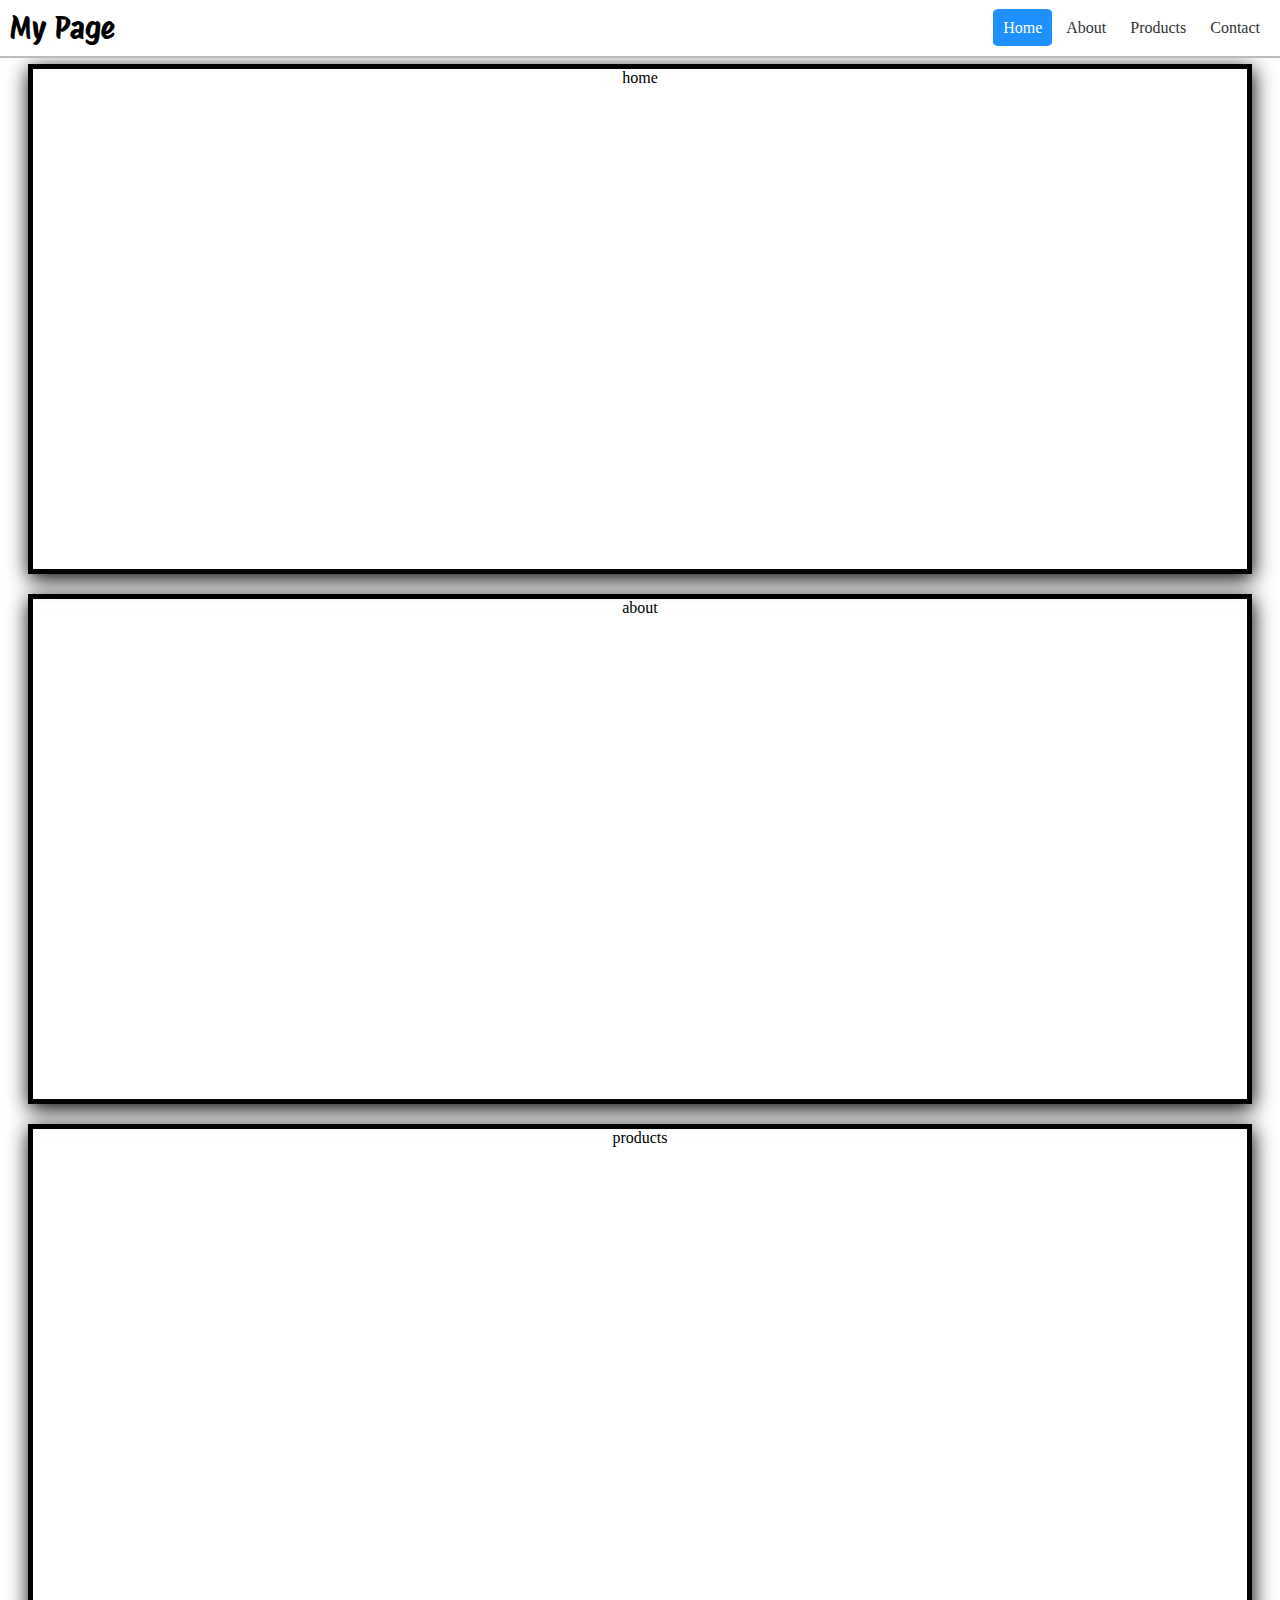
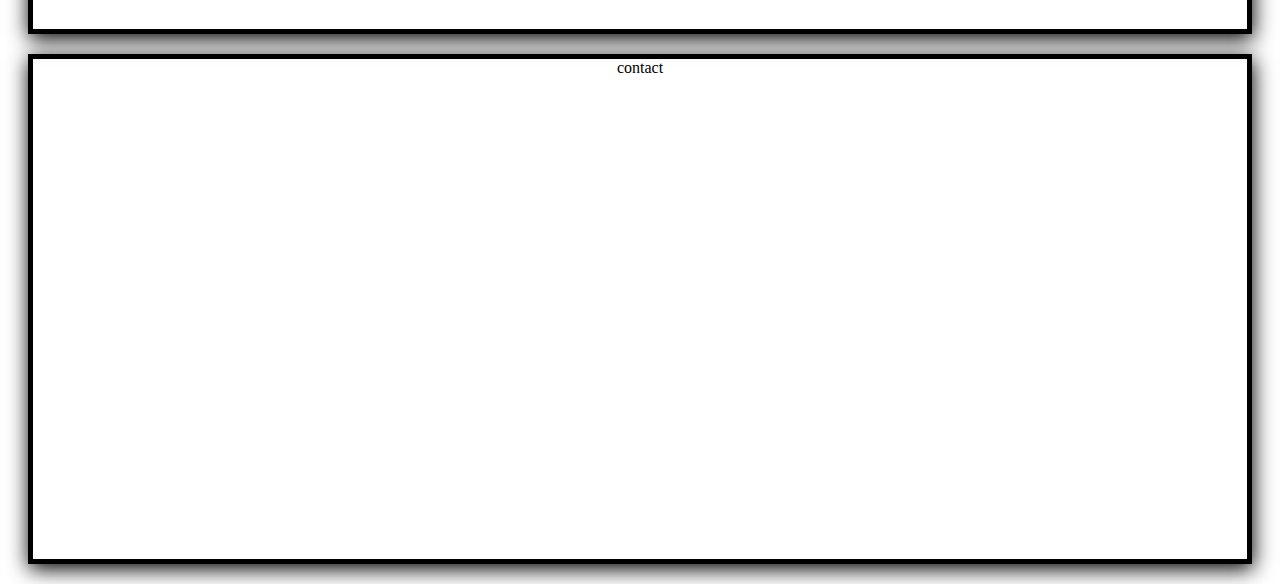
==== index.html @ b628b353 "updated scrolling navigation" ====
<!DOCTYPE html>
<html lang="en">
<head>
    <meta charset="UTF-8">
    <meta name="viewport" content="width=device-width, initial-scale=1.0">
    <title>Responsive Landing Page</title>
    <link rel="preconnect" href="https://fonts.googleapis.com">
    <link rel="preconnect" href="https://fonts.gstatic.com" crossorigin>
    <link href="https://fonts.googleapis.com/css2?family=Protest+Riot&family=Roboto:ital,wght@0,100;0,300;0,400;0,500;0,700;0,900;1,100;1,300;1,400;1,500;1,700;1,900&display=swap" rel="stylesheet">
    <!--link href="style.css" rel="stylesheet">
    <script src="script.js" defer></script>-->
    <style>
        html{
            scroll-behavior: smooth;
        }
        header{
            position:fixed;
            top:0;
            left:0;
            z-index: 10;
            width:100%;
            background-color: white;
            box-sizing: border-box;
            padding: 10px;
            border-bottom:2px solid #bbb;
            display:flex;
            justify-content: space-between;
            align-items: center;
        }
        header h1{
            margin: 0px;
            font:30px "Protest Riot";
            cursor:pointer;
        }
        nav a{
            color: #333;
            padding:10px;
            text-decoration: none;
            border-radius: 10%;
        }
        nav a:hover{
            background-color: #aaa;
            color:white;
        }
        nav a.active{
            background-color: dodgerblue;
            color:white;
        }
        section{
            height:500px;
            margin:0px 20px 20px;
            box-shadow: 1px 5px 20px black;
            text-align:center;
            border:5px solid black;
        }
    </style>
</head>
<body>
    <header>
        <h1>My Page</h1>
        <nav>
            <a href="#home" class="active">Home</a>
            <a href="#about">About</a>
            <a href="#products">Products</a>
            <a href="#contact">Contact</a>
            <div class="menuicon" onclick="myFunction()">
                <div></div>
                <div></div>
                <div></div>
            </div>
        </nav>
    </header>
    <div id="headerspace">

    </div>
    <main>
        <section id="home">
            home
        </section>
        <section id="about">
            about
        </section>
        <section id="products">
            products
        </section>
        <section id="contact">
            contact
        </section>
    </main>
    <footer>

    </footer>
    <script>
        const header = document.querySelector("header");
        const navlinklist = document.querySelectorAll("nav a");
        const headerspace = document.querySelector("#headerspace");
        const sections = document.querySelectorAll("main section");
        let headerheight = header.offsetHeight;
        headerspace.style.height = headerheight+"px";

        navlinklist.forEach(function(a){
            a.addEventListener("click",()=>{
                event.preventDefault();
                let href = a.getAttribute("href");
                let section = document.querySelector(href);
                window.scrollTo(0,section.offsetTop-headerheight-10);
            });
        });

        let curscreenpos;
        let currentsectionid;
        window.onscroll = function(){
            curscreenpos = pageYOffset+headerheight;
            sections.forEach(function(section){
                if (curscreenpos+(screen.height/6) >= section.offsetTop){
                    currentsectionid = section.getAttribute("id")                 
                }
            });
            navlinklist.forEach((a)=>{
                if(a.getAttribute("href")=="#"+currentsectionid){
                    document.querySelector("nav a.active").classList.remove("active");
                    a.classList.add("active");
                }
            });
        }
    </script>
</body>
</html>
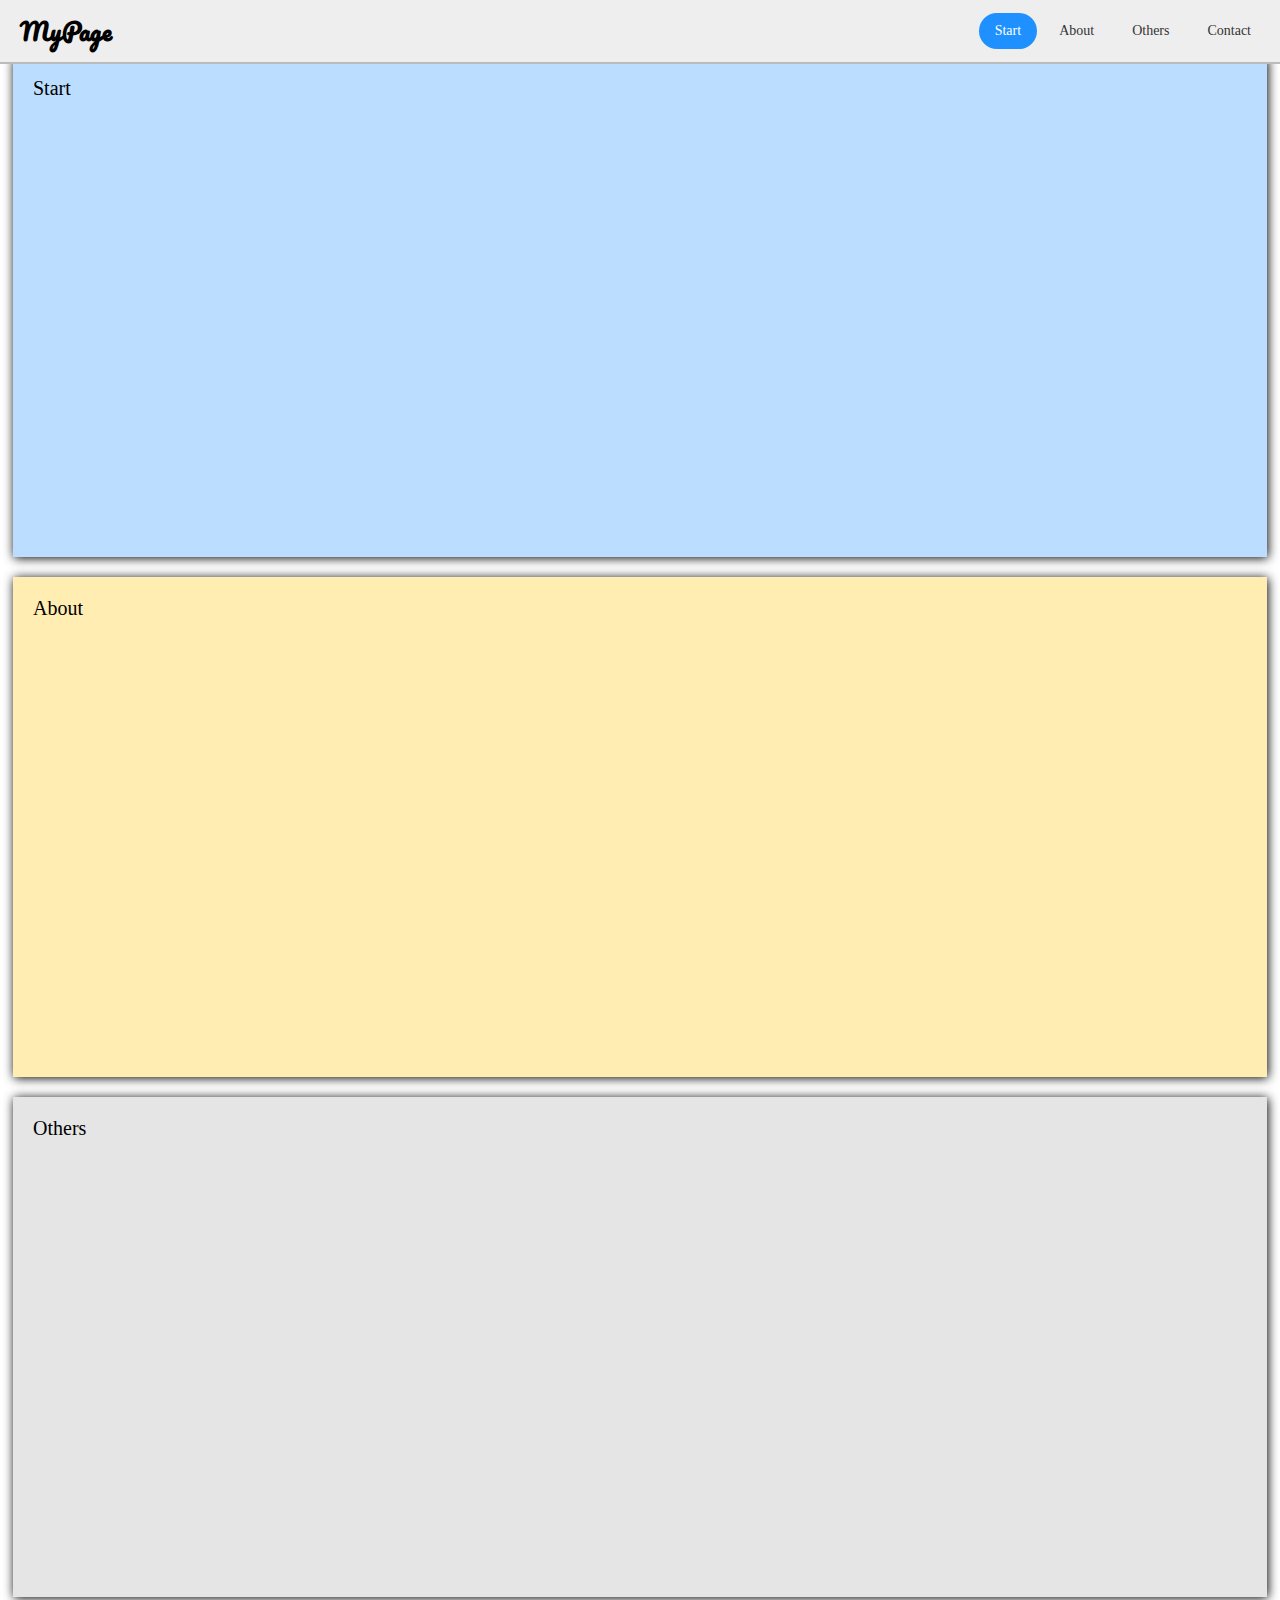
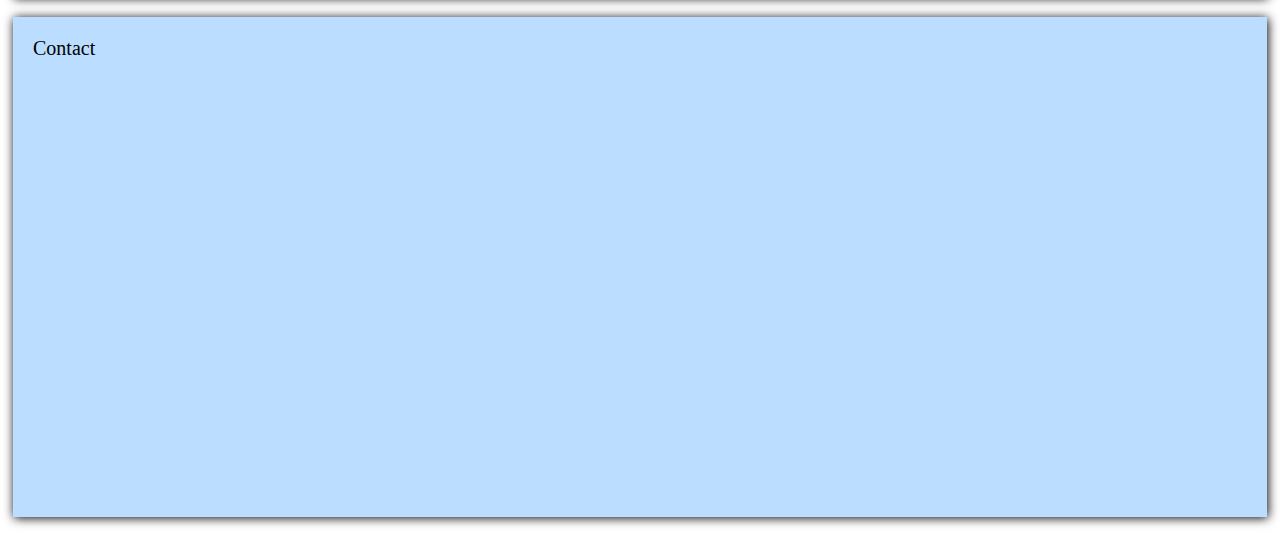
==== commit 7fdbcc27: "updated responsivess and design" ====
--- a/index.html
+++ b/index.html
@@ -4,12 +4,14 @@
     <meta charset="UTF-8">
     <meta name="viewport" content="width=device-width, initial-scale=1.0">
     <title>Responsive Landing Page</title>
-    <link rel="preconnect" href="https://fonts.googleapis.com">
-    <link rel="preconnect" href="https://fonts.gstatic.com" crossorigin>
-    <link href="https://fonts.googleapis.com/css2?family=Protest+Riot&family=Roboto:ital,wght@0,100;0,300;0,400;0,500;0,700;0,900;1,100;1,300;1,400;1,500;1,700;1,900&display=swap" rel="stylesheet">
     <!--link href="style.css" rel="stylesheet">
     <script src="script.js" defer></script>-->
     <style>
+        @import url('https://fonts.googleapis.com/css2?family=Caveat:wght@400..700&family=Indie+Flower&family=Pacifico&family=Shadows+Into+Light&display=swap');
+        *{
+            box-sizing: border-box;
+            font:14px "verdana";
+        }
         html{
             scroll-behavior: smooth;
         }
@@ -17,29 +19,35 @@
             position:fixed;
             top:0;
             left:0;
-            z-index: 10;
+            z-index: 1;
             width:100%;
-            background-color: white;
-            box-sizing: border-box;
-            padding: 10px;
+            background-color: #eee;
             border-bottom:2px solid #bbb;
             display:flex;
             justify-content: space-between;
-            align-items: center;
+            align-items:center;
         }
         header h1{
-            margin: 0px;
-            font:30px "Protest Riot";
+            margin: 10px 20px;
+            font:bold 24px "Pacifico";
             cursor:pointer;
         }
+        nav{
+            display:flex;
+            align-items:center;
+            margin:0px 10px;
+        }
         nav a{
+            display:block;
             color: #333;
-            padding:10px;
+            padding:10px 16px;
+            margin: 0px 3px;
             text-decoration: none;
-            border-radius: 10%;
+            border-radius:20px;
+            transition: all 0.2s ease;
         }
         nav a:hover{
-            background-color: #aaa;
+            background-color: #888;
             color:white;
         }
         nav a.active{
@@ -48,43 +56,92 @@
         }
         section{
             height:500px;
-            margin:0px 20px 20px;
-            box-shadow: 1px 5px 20px black;
-            text-align:center;
-            border:5px solid black;
+            margin:0px 5px 20px;
+            box-shadow: 1px 1px 10px black;
+            padding:20px;
+        }
+        section:nth-child(3n+1){
+            background-color: rgb(30, 144, 255, 0.3)
+        }
+        section:nth-child(3n+2){
+            background-color: rgba(255, 196, 0, 0.3);
+        }
+        section:nth-child(3n+3){
+            background-color:rgba(0, 0, 0, 0.1);
+        }
+        section h2{
+            font-size:20px;
+            margin:0px;
+        }
+        .menuicon div div {
+            width: 20px;
+            height: 2px;
+            background-color: black;
+            margin: 4px 0;
+        }
+        .menuicon {
+            display: none;
+            padding: 10px 16px;
+        }
+        .menuicon div{
+            cursor:pointer;
+        }
+        @media only screen and (max-width:767px){
+            .menuicon{
+                display:flex;
+                justify-content: end;
+            }
+            nav.contracted{
+                flex-direction:row;
+                align-items:center;
+            }
+            nav.expanded{
+                flex-direction: column;
+                align-items: normal;
+                margin:10px 10px;
+            }
+            nav a{
+                display:none;
+            }
+            nav.contracted a.active{
+                display:block;
+                background-color:white;
+                color:#333;
+                border: 2px solid #bbb;
+            }
+            nav.expanded a{
+                margin-bottom: 5px;
+                text-align:center;
+            }
         }
     </style>
 </head>
 <body>
     <header>
-        <h1>My Page</h1>
+        <h1>MyPage</h1>
         <nav>
-            <a href="#home" class="active">Home</a>
+            <a href="#start" class="active">Start</a>
             <a href="#about">About</a>
-            <a href="#products">Products</a>
+            <a href="#others">Others</a>
             <a href="#contact">Contact</a>
-            <div class="menuicon" onclick="myFunction()">
-                <div></div>
-                <div></div>
-                <div></div>
-            </div>
+            <div class="menuicon"><div><div></div><div></div><div></div></div></div>
         </nav>
     </header>
     <div id="headerspace">
 
     </div>
     <main>
-        <section id="home">
-            home
+        <section id="start">
+            <h2>Start</h2>
         </section>
         <section id="about">
-            about
-        </section>
-        <section id="products">
-            products
+            <h2>About</h2>
+        </section>
+        <section id="others">
+            <h2>Others</h2>
         </section>
         <section id="contact">
-            contact
+            <h2>Contact</h2>
         </section>
     </main>
     <footer>
@@ -92,7 +149,11 @@
     </footer>
     <script>
         const header = document.querySelector("header");
+        const pagetitle = document.querySelector("header h1");
+        const nav = document.querySelector("nav");
         const navlinklist = document.querySelectorAll("nav a");
+        const menuicon = document.querySelector(".menuicon");
+        const menuicondiv = document.querySelector(".menuicon div");
         const headerspace = document.querySelector("#headerspace");
         const sections = document.querySelectorAll("main section");
         let headerheight = header.offsetHeight;
@@ -107,15 +168,17 @@
             });
         });
 
-        let curscreenpos;
         let currentsectionid;
         window.onscroll = function(){
-            curscreenpos = pageYOffset+headerheight;
             sections.forEach(function(section){
-                if (curscreenpos+(screen.height/6) >= section.offsetTop){
-                    currentsectionid = section.getAttribute("id")                 
+                if (pageYOffset+screen.height/3 >= section.offsetTop){
+                    currentsectionid = section.getAttribute("id");
+                }
+                if(pageYOffset<section.offsetTop && (pageYOffset+screen.height)>(section.offsetTop+section.offsetHeight)){
+                    currentsectionid = section.getAttribute("id");
                 }
             });
+            console.log(currentsectionid)
             navlinklist.forEach((a)=>{
                 if(a.getAttribute("href")=="#"+currentsectionid){
                     document.querySelector("nav a.active").classList.remove("active");
@@ -123,6 +186,42 @@
                 }
             });
         }
+        let screen = window.matchMedia("(max-width: 767px)");
+        if(screen.matches){
+            nav.classList.add("contracted");
+        }
+        screen.addEventListener("change",()=>{
+            if(screen.matches){
+                nav.classList.add("contracted");
+            }
+            else{
+                nav.classList.remove("contracted")
+            }
+        });
+        menuicondiv.addEventListener("click",()=>{
+            if(nav.classList.contains("contracted")){
+                nav.insertBefore(menuicon, nav.children[0])
+                nav.classList.remove("contracted");
+                nav.classList.add("expanded");
+                pagetitle.style.display="none";
+                header.style.display="block";
+                navlinklist.forEach((a)=>{
+                    a.style.display="block";
+                });
+            }
+            else{
+                nav.insertBefore(menuicon, null);
+                nav.classList.remove("expanded");
+                nav.classList.add("contracted");
+                pagetitle.style.display="block";
+                header.style.display="flex";
+                navlinklist.forEach((a)=>{
+                    if(!a.classList.contains("active")){
+                        a.style.display="none";
+                    }
+                });
+            }
+        });
     </script>
 </body>
 </html>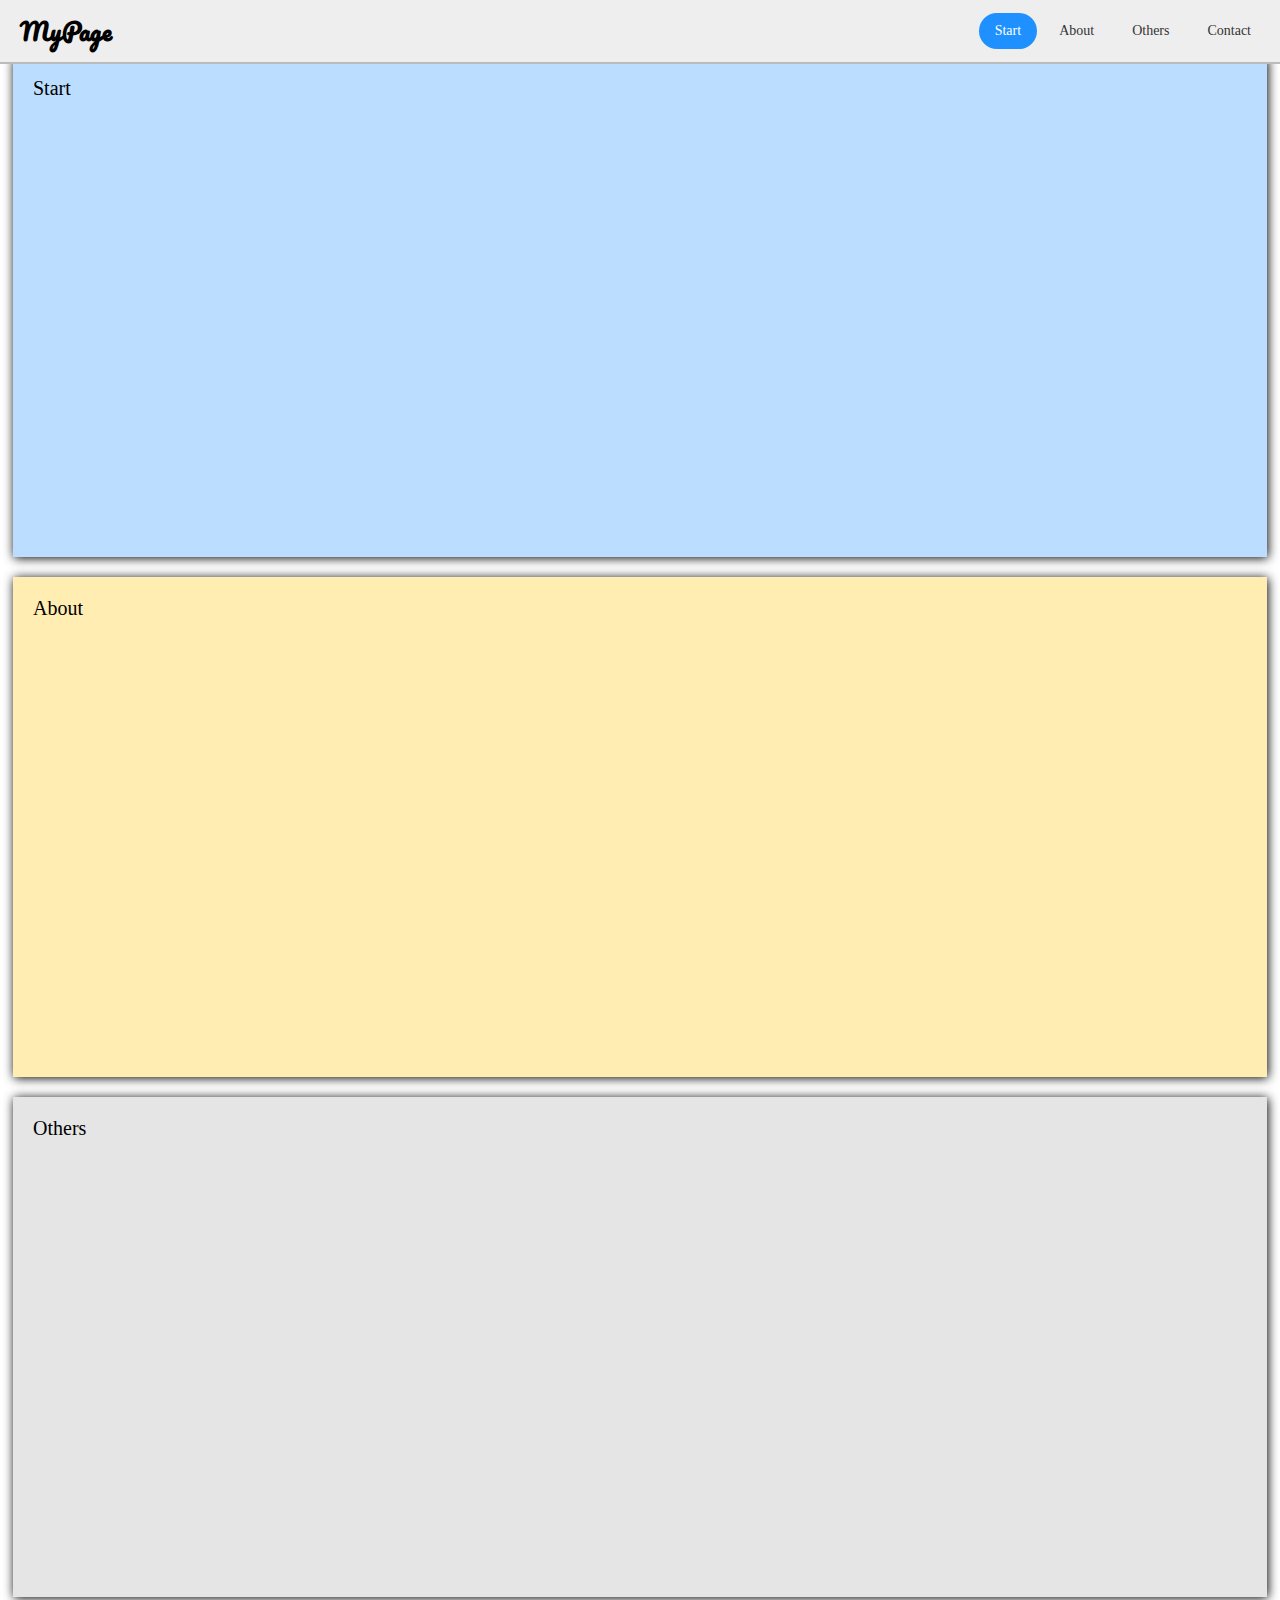
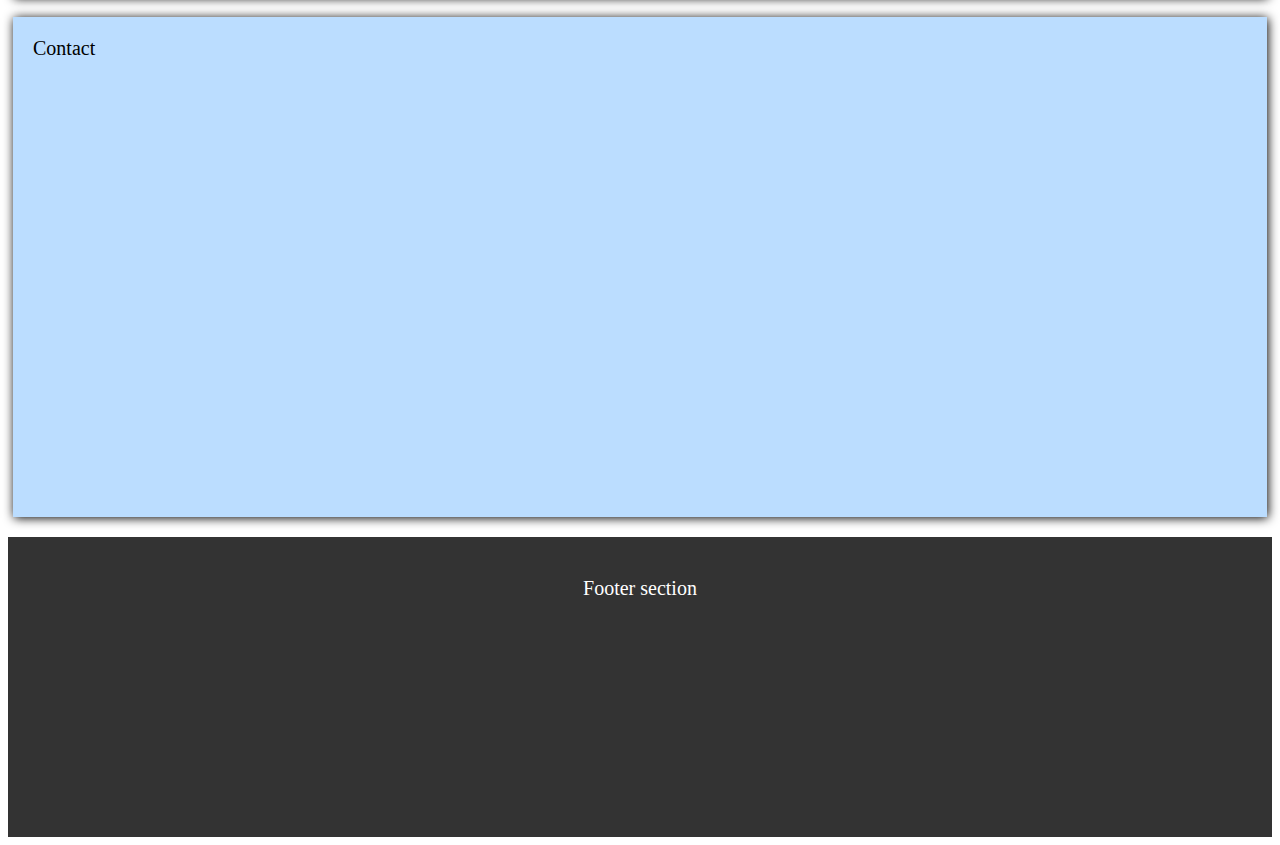
==== commit 110794e0: "organised codes and files and completed task" ====
--- a/index.html
+++ b/index.html
@@ -4,117 +4,8 @@
     <meta charset="UTF-8">
     <meta name="viewport" content="width=device-width, initial-scale=1.0">
     <title>Responsive Landing Page</title>
-    <!--link href="style.css" rel="stylesheet">
-    <script src="script.js" defer></script>-->
-    <style>
-        @import url('https://fonts.googleapis.com/css2?family=Caveat:wght@400..700&family=Indie+Flower&family=Pacifico&family=Shadows+Into+Light&display=swap');
-        *{
-            box-sizing: border-box;
-            font:14px "verdana";
-        }
-        html{
-            scroll-behavior: smooth;
-        }
-        header{
-            position:fixed;
-            top:0;
-            left:0;
-            z-index: 1;
-            width:100%;
-            background-color: #eee;
-            border-bottom:2px solid #bbb;
-            display:flex;
-            justify-content: space-between;
-            align-items:center;
-        }
-        header h1{
-            margin: 10px 20px;
-            font:bold 24px "Pacifico";
-            cursor:pointer;
-        }
-        nav{
-            display:flex;
-            align-items:center;
-            margin:0px 10px;
-        }
-        nav a{
-            display:block;
-            color: #333;
-            padding:10px 16px;
-            margin: 0px 3px;
-            text-decoration: none;
-            border-radius:20px;
-            transition: all 0.2s ease;
-        }
-        nav a:hover{
-            background-color: #888;
-            color:white;
-        }
-        nav a.active{
-            background-color: dodgerblue;
-            color:white;
-        }
-        section{
-            height:500px;
-            margin:0px 5px 20px;
-            box-shadow: 1px 1px 10px black;
-            padding:20px;
-        }
-        section:nth-child(3n+1){
-            background-color: rgb(30, 144, 255, 0.3)
-        }
-        section:nth-child(3n+2){
-            background-color: rgba(255, 196, 0, 0.3);
-        }
-        section:nth-child(3n+3){
-            background-color:rgba(0, 0, 0, 0.1);
-        }
-        section h2{
-            font-size:20px;
-            margin:0px;
-        }
-        .menuicon div div {
-            width: 20px;
-            height: 2px;
-            background-color: black;
-            margin: 4px 0;
-        }
-        .menuicon {
-            display: none;
-            padding: 10px 16px;
-        }
-        .menuicon div{
-            cursor:pointer;
-        }
-        @media only screen and (max-width:767px){
-            .menuicon{
-                display:flex;
-                justify-content: end;
-            }
-            nav.contracted{
-                flex-direction:row;
-                align-items:center;
-            }
-            nav.expanded{
-                flex-direction: column;
-                align-items: normal;
-                margin:10px 10px;
-            }
-            nav a{
-                display:none;
-            }
-            nav.contracted a.active{
-                display:block;
-                background-color:white;
-                color:#333;
-                border: 2px solid #bbb;
-            }
-            nav.expanded a{
-                margin-bottom: 5px;
-                text-align:center;
-            }
-        }
-    </style>
+    <link href="main.css" rel="stylesheet">
+    <script src="main.js" defer></script>
 </head>
 <body>
     <header>
@@ -124,12 +15,14 @@
             <a href="#about">About</a>
             <a href="#others">Others</a>
             <a href="#contact">Contact</a>
-            <div class="menuicon"><div><div></div><div></div><div></div></div></div>
+            <div class="menuicon"><div>
+                <div></div>
+                <div></div>
+                <div></div>
+            </div></div>
         </nav>
     </header>
-    <div id="headerspace">
-
-    </div>
+    <div id="headerspace"></div>
     <main>
         <section id="start">
             <h2>Start</h2>
@@ -145,83 +38,7 @@
         </section>
     </main>
     <footer>
-
+        <h3>Footer section</h3>
     </footer>
-    <script>
-        const header = document.querySelector("header");
-        const pagetitle = document.querySelector("header h1");
-        const nav = document.querySelector("nav");
-        const navlinklist = document.querySelectorAll("nav a");
-        const menuicon = document.querySelector(".menuicon");
-        const menuicondiv = document.querySelector(".menuicon div");
-        const headerspace = document.querySelector("#headerspace");
-        const sections = document.querySelectorAll("main section");
-        let headerheight = header.offsetHeight;
-        headerspace.style.height = headerheight+"px";
-
-        navlinklist.forEach(function(a){
-            a.addEventListener("click",()=>{
-                event.preventDefault();
-                let href = a.getAttribute("href");
-                let section = document.querySelector(href);
-                window.scrollTo(0,section.offsetTop-headerheight-10);
-            });
-        });
-
-        let currentsectionid;
-        window.onscroll = function(){
-            sections.forEach(function(section){
-                if (pageYOffset+screen.height/3 >= section.offsetTop){
-                    currentsectionid = section.getAttribute("id");
-                }
-                if(pageYOffset<section.offsetTop && (pageYOffset+screen.height)>(section.offsetTop+section.offsetHeight)){
-                    currentsectionid = section.getAttribute("id");
-                }
-            });
-            console.log(currentsectionid)
-            navlinklist.forEach((a)=>{
-                if(a.getAttribute("href")=="#"+currentsectionid){
-                    document.querySelector("nav a.active").classList.remove("active");
-                    a.classList.add("active");
-                }
-            });
-        }
-        let screen = window.matchMedia("(max-width: 767px)");
-        if(screen.matches){
-            nav.classList.add("contracted");
-        }
-        screen.addEventListener("change",()=>{
-            if(screen.matches){
-                nav.classList.add("contracted");
-            }
-            else{
-                nav.classList.remove("contracted")
-            }
-        });
-        menuicondiv.addEventListener("click",()=>{
-            if(nav.classList.contains("contracted")){
-                nav.insertBefore(menuicon, nav.children[0])
-                nav.classList.remove("contracted");
-                nav.classList.add("expanded");
-                pagetitle.style.display="none";
-                header.style.display="block";
-                navlinklist.forEach((a)=>{
-                    a.style.display="block";
-                });
-            }
-            else{
-                nav.insertBefore(menuicon, null);
-                nav.classList.remove("expanded");
-                nav.classList.add("contracted");
-                pagetitle.style.display="block";
-                header.style.display="flex";
-                navlinklist.forEach((a)=>{
-                    if(!a.classList.contains("active")){
-                        a.style.display="none";
-                    }
-                });
-            }
-        });
-    </script>
 </body>
 </html>--- a/main.css
+++ b/main.css
@@ -0,0 +1,119 @@
+@import url('https://fonts.googleapis.com/css2?family=Caveat:wght@400..700&family=Indie+Flower&family=Pacifico&family=Shadows+Into+Light&display=swap');
+*{
+    box-sizing: border-box;
+}
+html{
+    scroll-behavior: smooth;
+}
+header{
+    position:fixed;
+    top:0;
+    left:0;
+    z-index: 1;
+    width:100%;
+    background-color: #eee;
+    border-bottom:2px solid #bbb;
+    display:flex;
+    justify-content: space-between;
+    align-items:center;
+}
+header h1{
+    margin: 10px 20px;
+    font:bold 24px "Pacifico";
+    cursor:pointer;
+}
+nav{
+    display:flex;
+    align-items:center;
+    margin:0px 10px;
+}
+nav a{
+    display:block;
+    color: #333;
+    padding:10px 16px;
+    margin: 0px 3px;
+    text-decoration: none;
+    border-radius:20px;
+    font:14px "verdana";
+}
+@media (hover:hover){
+    nav a:hover{
+        background-color: #888;
+        color:white;
+    }
+}
+nav a.active{
+    background-color: dodgerblue;
+    color:white;
+}
+.menuicon div div {
+    width: 20px;
+    height: 2px;
+    background-color: black;
+    margin: 4px 0;
+}
+.menuicon div{
+    cursor:pointer;
+}
+.menuicon {
+    display: none;
+    padding: 10px 16px;
+}
+section{
+    height:500px;
+    margin:0px 5px 20px;
+    box-shadow: 1px 1px 10px black;
+    padding:20px;
+}
+section h2{
+    font:20px "verdana";
+    margin:0px;
+}
+section:nth-child(3n+1){
+    background-color: rgb(30, 144, 255, 0.3)
+}
+section:nth-child(3n+2){
+    background-color: rgba(255, 196, 0, 0.3);
+}
+section:nth-child(3n+3){
+    background-color:rgba(0, 0, 0, 0.1);
+}
+footer{
+    height:300px;
+    background-color:#333;
+    padding:20px;
+    text-align: center;
+}
+h3{
+    font:20px "verdana";
+    color:white;
+}
+@media only screen and (max-width:767px){
+    .menuicon{
+        display:flex;
+        justify-content: end;
+    }
+    nav.contracted{
+        flex-direction:row;
+        align-items:center;
+    }
+    nav.expanded{
+        flex-direction: column;
+        align-items: normal;
+        margin:10px 10px;
+    }
+    nav.contracted a{
+        display:none;
+    }
+    nav.contracted a.active{
+        display:block;
+        background-color:white;
+        color:#333;
+        border: 2px solid #bbb;
+    }
+    nav.expanded a{
+        display:block;
+        margin-bottom: 5px;
+        text-align:center;
+    }
+}